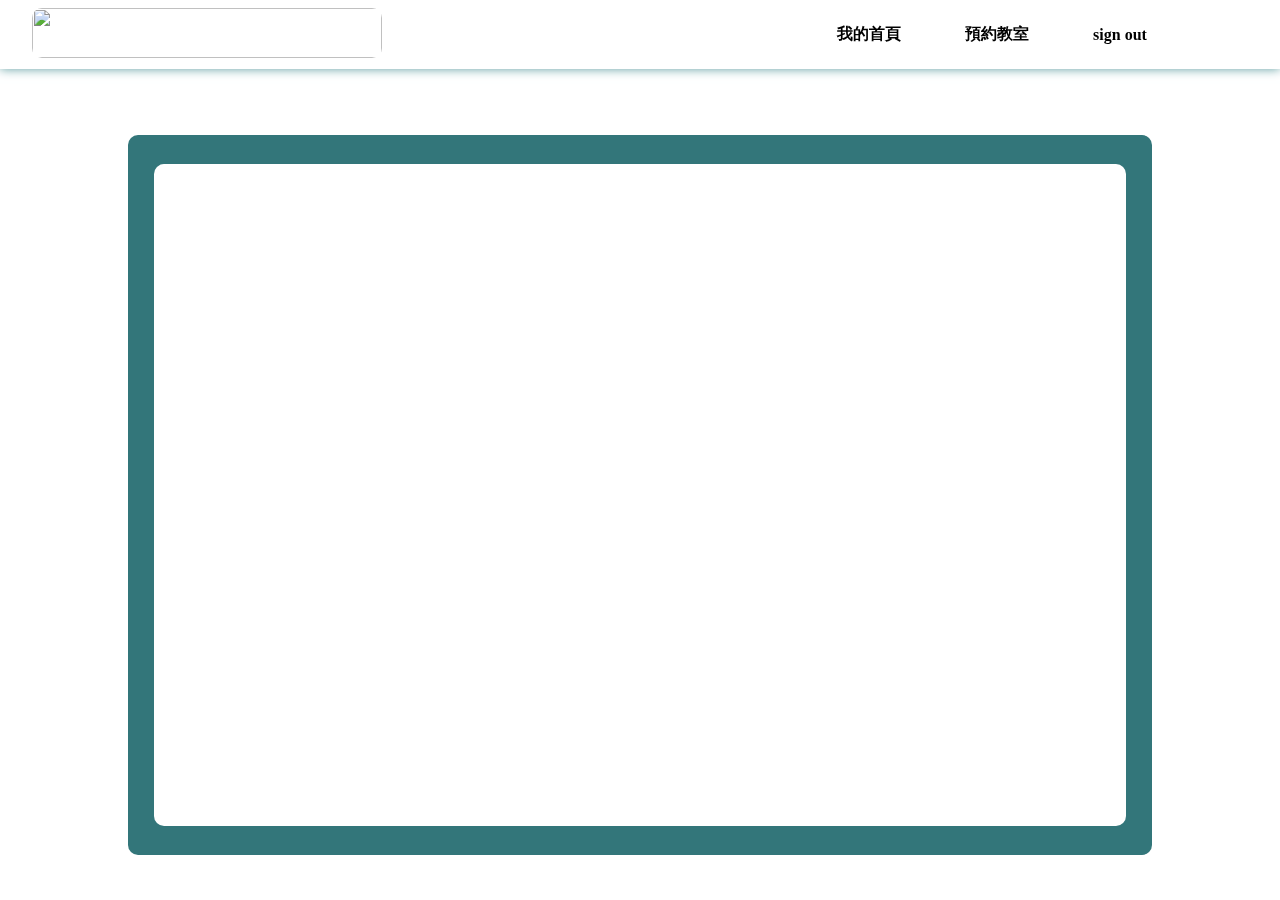
==== apoimt_3F.html @ f8aeeb2f "14 now" ====
<!DOCTYPE html>
<html>
  <head>
    <meta charset="UTF-8">
    <meta name="viewport" content="width=device-width, initial-scale=1.0">
    <title>登入 |  教室借用系統</title>
    <link href="a_top.css" rel="stylesheet">
    <link href="apoimt_3F.css" rel="stylesheet">
    <!-- The style.css file allows you to change the look of your web pages.
         If you include the next line in all your web pages, they will all share the same look.
         This makes it easier to make new pages for your site. -->
    
  </head>
  <body style="background-color: white"> 
    <div class="nav">
        <ul class="nav__list">
          <li class="nav__listlogo">
            <a href="homepage.html"><img src="school_logo.jpg" alt=""></a>
          </li>

          <li class="nav__listitem">
            <a href="homepage.html" style="text-decoration:none;"><font color="black">我的首頁</font></a>
          </li>
          <li class="nav__listitem">
            <font color="black">預約教室</font>
            <ul class="nav__listitemdrop">
              <center>
              <li><a href="apoimt_3F.html">3F</a></li>
              <li><a href="#">4F</a></li>
              <li><a href="#">5F</a></li>
              </center>
            </ul>
          </li>
          <li class="nav__listitem">
            <a href="index.html" style="text-decoration:none;"><font color="black">sign out</font></a>
          </li>
        </ul>
    </div>
    
    <div class="classroom">
      <svg>
        <path 
          d="M0 0
             H300"
          stroke="white"
        ></path>
      </svg>
    </div>
  </body>
</html>
---- a_top.css ----
*,
*::before,
*::after {
  box-sizing: border-box;
  margin: 0;
  padding: 0;
}
<!--讓上方沒空隙 下面則是畫線-->

body {
  font-family: Montserrat, sans-serif;
}


.nav {
  position: fixed;
  width: 100vw;
  box-shadow: 0 0 10px #5e9da0;
  z-index: 1;

}
.nav__list {
    display: flex;
    justify-content: flex-end;
    align-items: center;
    gap: 2rem;
    margin: 0 2rem;
}
.nav__listlogo img{
    width:350px;
    height:50px;
    border-radius: 10px;
}
 .nav__listlogo {
      list-style: none;
      margin-right: auto;
      cursor: pointer;
}


.nav__listitem {
    list-style: none;
    font-weight: bold;
    position: relative;
    left: -7%;
    padding: 1.5rem 1rem;
    cursor: pointer;
    
}
.nav__listitem a{
  text-decoration: none;
  color: black;
}
.nav__listitem::after {
  content: "";
  width: 0;
  height: 0.3rem;
  border-radius: radius 0.2rem;
  position: absolute;
  left: 1rem;
  bottom: 0.8rem;
  background-color: #33767a;
  transition: width 200ms ease-in;
}

.nav__listitem:hover::after,
.nav__listitem:focus::after {
  width: 80%;
}

.nav__listitem:hover ul,
.nav__listitem:focus ul {
  opacity: 1;
  visibility: visible;
}
.nav__listitemdrop {
  position: absolute;
  top: 3rem;
  left: 2rem;
  /*box-shadow: 0 0 10px #e1e5ee;*/
  border-radius:radius 0.2rem;
  width: 5rem;
  padding: 1rem;
  display: flex;
  flex-direction: column;
  gap: 0.5rem;
  opacity: 0;
  visibility: hidden;
  transition: opacity 200ms ease-in-out;
}
.nav__listitemdrop li {
  list-style: none;
  padding: 0.5rem 0.7rem;
  border-radius: radius 0.2rem;
  box-shadow: 0 0 10px #e1e5ee;
  margin-top: -1px;
  font-size: 20px;
  transition: background-color 200ms ease-in-out;
  
  background-color: #33767a;
  position: relative;
  overflow: hidden;   
}
.nav__listitemdrop a{
text-decoration: none;
color: rgb(0, 0, 0);
}
.nav__listitemdrop li a:hover,
.nav__listitemdrop li a:focus {
  color: #f06292;
}

-------------------控制斜斜------------------------------
/* Odd stuff */
.nav__listitemdrop > li:nth-child(odd){
  transform: skewX(-25deg) translateX(0);
}

.nav__listitemdrop > li:nth-child(odd) > a {
  transform: skewX(25deg);
}

.nav__listitemdrop > li:nth-child(odd)::after {
  right: -50%;
  transform: skewX(-25deg) rotate(3deg);
}       

/* Even stuff */
.nav__listitemdrop > li:nth-child(even){
  transform: skewX(25deg) translateX(0);
}

.nav__listitemdrop > li:nth-child(even) > a {
  transform: skewX(-25deg);
}

.nav__listitemdropu > li:nth-child(even)::after {
  left: -50%;
  transform: skewX(25deg) rotate(3deg);
}

/* Show dropdown */
.nav__listitemdrop,
.nav__listitemdrop li {
  opacity: 0;
  visibility: hidden;     
}

.nav__listitemdrop li {
  transition: .2s ease transform;
}

.nav__list > li:hover .nav__listitemdrop,
.nav__list > li:hover .nav__listitemdrop li {
  opacity: 1;
  visibility: visible;
}   

.nav__list > li:hover .nav__listitemdrop li:nth-child(even){
  transform: skewX(25deg) translateX(15px);     
}

.nav__list > li:hover .nav__listitemdrop li:nth-child(odd){
  transform: skewX(-25deg) translateX(-15px);     
}
---- apoimt_3F.css ----
* {
    font-family: 'Fjalla One'; }

.classroom {
    margin: 15vh 10%;
    width: 80% ;
    height: 80%;
    position: fixed;
    background-color: #33767a;
    border-radius: 10px;
    display: flex;
    justify-content:center;
    align-items: center;
}
  
svg {
    background-color:white;
    height: 92%; 
    width: 95%;
    border-radius: 10px;
}
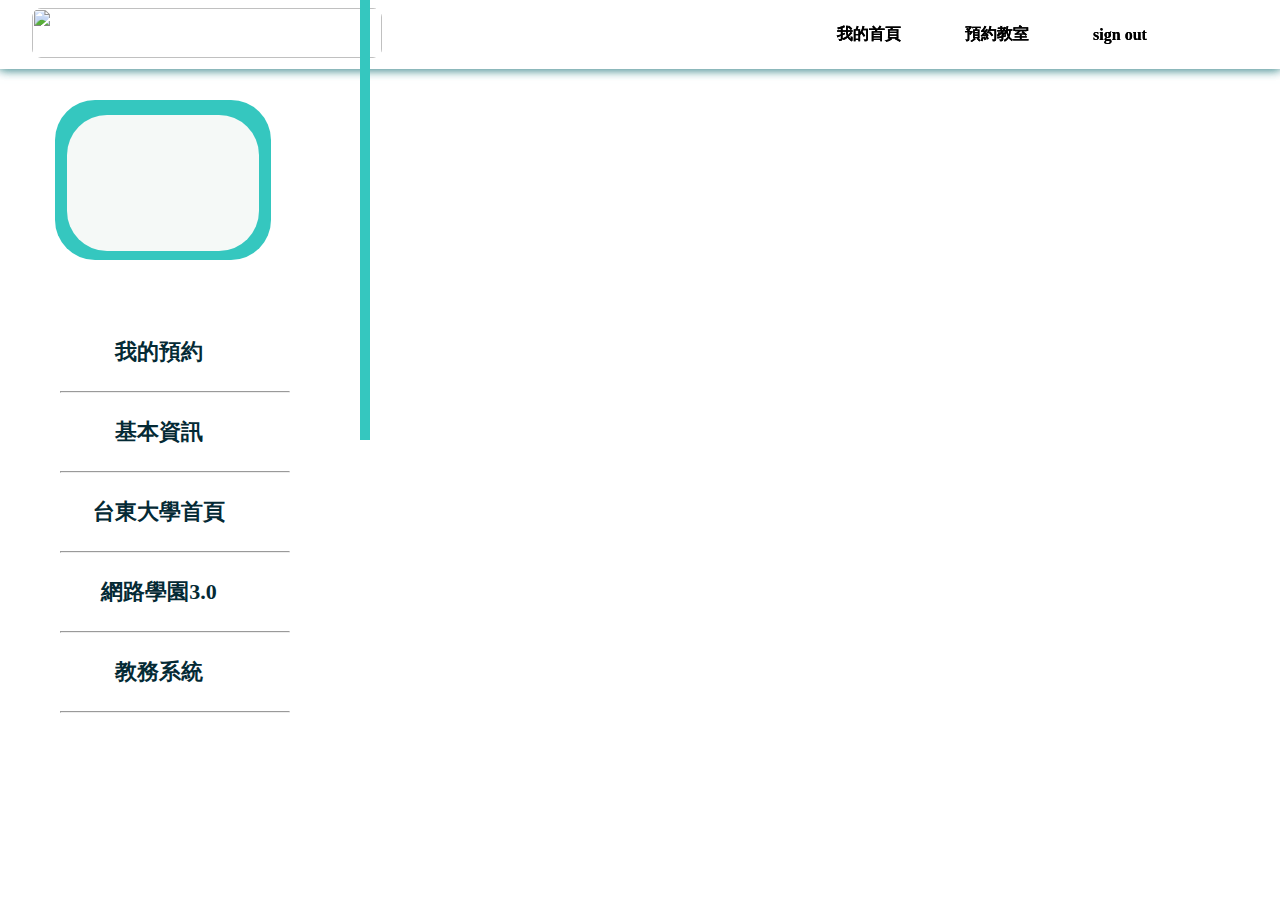
==== commit 3d022a7e: "15 but not yeeeeet><" ====
--- a/apoimt_3F.html
+++ b/apoimt_3F.html
@@ -5,6 +5,7 @@
     <meta name="viewport" content="width=device-width, initial-scale=1.0">
     <title>登入 |  教室借用系統</title>
     <link href="a_top.css" rel="stylesheet">
+    <link href="a_left.css" rel="stylesheet">
     <link href="apoimt_3F.css" rel="stylesheet">
     <!-- The style.css file allows you to change the look of your web pages.
          If you include the next line in all your web pages, they will all share the same look.
@@ -36,8 +37,68 @@
           </li>
         </ul>
     </div>
+    <center>
+    <div class="headpicture">
+        <div class="pict">
+        </div>
+    </div>
+    </center>
+    <div class="WordsUnder">
+        <center>
+        <div class="WordUndersitem">
+          <a href="myReservation.html">&emsp;我的預約&emsp;</a>
+          <br>
+        </div>
+        <hr>
+        <div class="WordUndersitem">
+            <a href="homepage.html">&emsp;基本資訊&emsp;</a>
+            <br>
+        </div>
+        <hr>
+        <div class="WordUndersitem">
+            <a href="https://www.nttu.edu.tw/">&emsp;台東大學首頁&emsp;</a>
+            <br>
+        </div>
+        <hr>
+        <div class="WordUndersitem">
+            <a href="https://eclass2.nttu.edu.tw/">&emsp;網路學園3.0&emsp;</a>
+            <br>
+        </div>
+        <hr>
+        <div class="WordUndersitem">
+            <a href="https://infosys.nttu.edu.tw/">&emsp;教務系統&emsp;</a>
+            <br>
+        </div>
+        <hr>
+      </center>
+      <div class="midline"></div>
+    </div>
+    <div class="nav">
+        <ul class="nav__list">
+          <li class="nav__listlogo">
+            <a href="homepage.html"><img src="school_logo.jpg" alt=""></a>
+          </li>
+
+          <li class="nav__listitem">
+            <a href="homepage.html" style="text-decoration:none;"><font color="black">我的首頁</font></a>
+          </li>
+          <li class="nav__listitem">
+            <font color="black">預約教室</font>
+            <ul class="nav__listitemdrop">
+              <center>
+              <li><a href="apoimt_3F.html">3F</a></li>
+              <li><a href="#">4F</a></li>
+              <li><a href="#">5F</a></li>
+              </center>
+            </ul>
+          </li>
+          <li class="nav__listitem">
+            <a href="index.html" style="text-decoration:none;"><font color="black">sign out</font></a>
+          </li>
+        </ul>
+    </div>
     
-    <div class="classroom">
+    <!--div class="classroom">
       <svg>
         <path 
           d="M0 0
@@ -45,6 +106,6 @@
           stroke="white"
         ></path>
       </svg>
-    </div>
+    </div-->
   </body>
 </html>
--- a/a_left.css
+++ b/a_left.css
@@ -0,0 +1,82 @@
+.headpicture{
+    width: 216px;
+    height: 160px;
+    position:fixed;
+    margin-top: 100px;
+    margin-left: 55px;
+    background-color: #35c7bf;
+    border-radius: 40px;
+}
+.pict{
+    margin-top: 15px;
+    width: 192px;
+    height: 136px;
+    background-color: #f5f9f7;
+    border-radius: 40px;
+}
+.WordsUnder{
+    width: 230px;
+    position:absolute;
+    margin-top: 313px;
+    margin-left: 60px;
+    font-size: 22px;
+}
+.WordUndersitem {
+    list-style: none;
+    font-weight: bold;
+    position: relative;
+    left: -7%;
+    padding: 1.5rem 1rem;
+    cursor: pointer;
+    
+}
+
+.WordUndersitem a{
+  text-decoration: none;
+  color: rgb(4, 42, 53);
+}
+.WordUndersitem::after {
+  content: "";
+  width: 0;
+  height: 0.3rem;
+  border-radius: radius 0.2rem;
+  position: absolute;
+  left: 4rem;
+  bottom: 0.8rem;
+  background-color: #33767a;
+  transition: width 200ms ease-in;
+}
+
+.WordUndersitem:hover::after,
+.WordUndersitem:focus::after {
+  width: 45%;
+}
+
+.WordUndersitem:hover ul,
+.WordUndersitem:focus ul {
+  opacity: 1;
+  visibility: visible;
+}
+.midline{
+  width: 10px;
+  height: 680px;
+  background-color: #35c7bf;
+  margin-left: 300px;
+  top: -240px;
+  position: fixed;
+  z-index: 2;
+}
+.rightData{
+  position:absolute;
+  margin-left: 400px;
+  width: 1110px;
+  height: 500px;
+  margin-top: 80px;
+}
+.bigWords{
+  font-size: 40px;
+}
+.data b{
+  font-size: 20px;
+  margin-left: 200px;
+}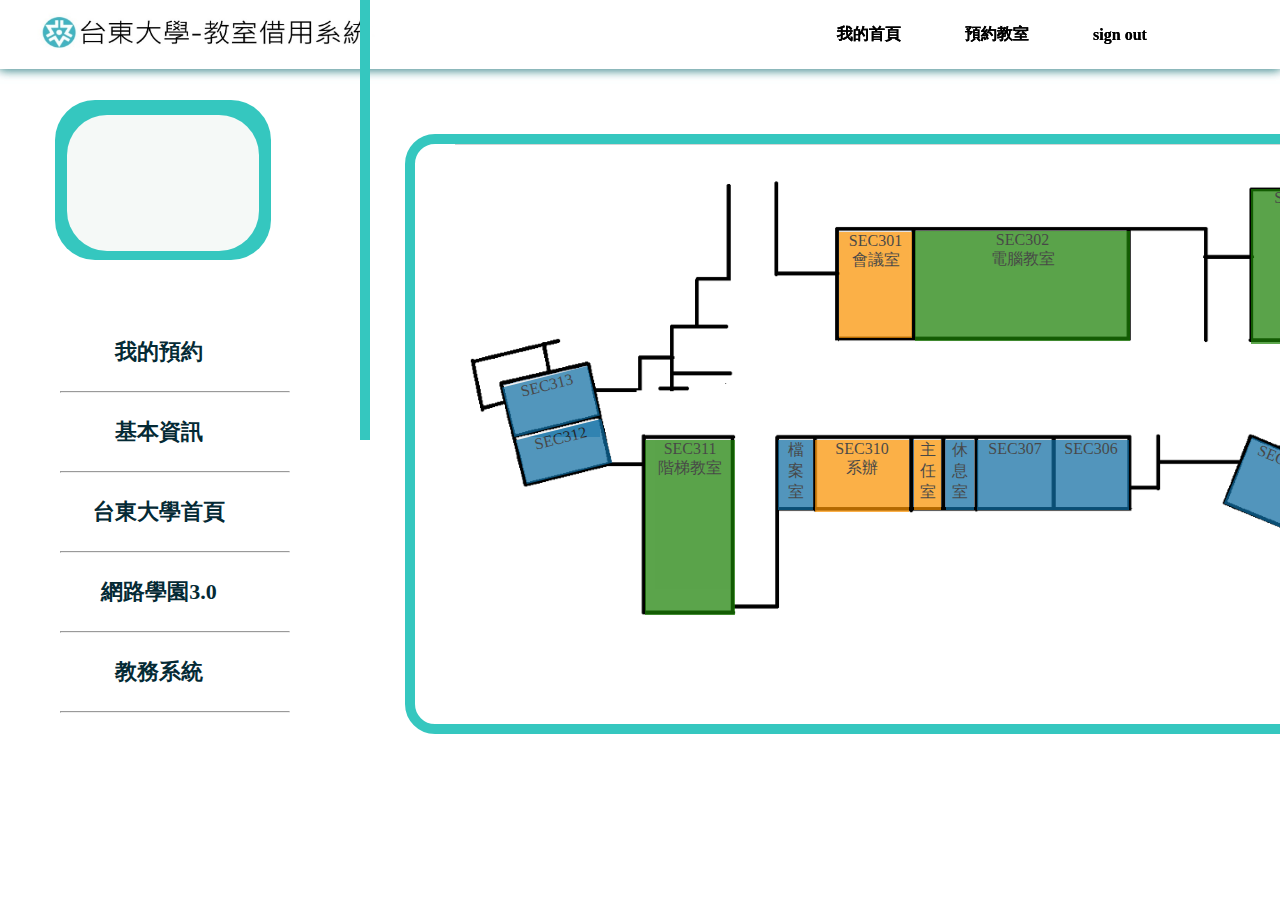
==== commit 80a856ed: "after TA backend" ====
--- a/apoimt_3F.html
+++ b/apoimt_3F.html
@@ -6,6 +6,7 @@
     <title>登入 |  教室借用系統</title>
     <link href="a_top.css" rel="stylesheet">
     <link href="a_left.css" rel="stylesheet">
+    <link href="myData.css" rel="stylesheet">
     <link href="apoimt_3F.css" rel="stylesheet">
     <!-- The style.css file allows you to change the look of your web pages.
          If you include the next line in all your web pages, they will all share the same look.
@@ -16,11 +17,11 @@
     <div class="nav">
         <ul class="nav__list">
           <li class="nav__listlogo">
-            <a href="homepage.html"><img src="school_logo.jpg" alt=""></a>
+            <a href="homepage.php"><img src="school_logo.jpg" alt=""></a>
           </li>
 
           <li class="nav__listitem">
-            <a href="homepage.html" style="text-decoration:none;"><font color="black">我的首頁</font></a>
+            <a href="homepage.php" style="text-decoration:none;"><font color="black">我的首頁</font></a>
           </li>
           <li class="nav__listitem">
             <font color="black">預約教室</font>
@@ -33,7 +34,7 @@
             </ul>
           </li>
           <li class="nav__listitem">
-            <a href="index.html" style="text-decoration:none;"><font color="black">sign out</font></a>
+            <a href="logout.php" style="text-decoration:none;"><font color="black">sign out</font></a>
           </li>
         </ul>
     </div>
@@ -46,12 +47,12 @@
     <div class="WordsUnder">
         <center>
         <div class="WordUndersitem">
-          <a href="myReservation.html">&emsp;我的預約&emsp;</a>
+          <a href="myReservation.php">&emsp;我的預約&emsp;</a>
           <br>
         </div>
         <hr>
         <div class="WordUndersitem">
-            <a href="homepage.html">&emsp;基本資訊&emsp;</a>
+            <a href="homepage.php">&emsp;基本資訊&emsp;</a>
             <br>
         </div>
         <hr>
@@ -76,36 +77,108 @@
     <div class="nav">
         <ul class="nav__list">
           <li class="nav__listlogo">
-            <a href="homepage.html"><img src="school_logo.jpg" alt=""></a>
+            <a href="homepage.php"><img src="school_logo.jpg" alt=""></a>
           </li>
 
           <li class="nav__listitem">
-            <a href="homepage.html" style="text-decoration:none;"><font color="black">我的首頁</font></a>
+            <a href="homepage.php" style="text-decoration:none;"><font color="black">我的首頁</font></a>
           </li>
           <li class="nav__listitem">
             <font color="black">預約教室</font>
             <ul class="nav__listitemdrop">
               <center>
               <li><a href="apoimt_3F.html">3F</a></li>
-              <li><a href="#">4F</a></li>
-              <li><a href="#">5F</a></li>
+              <li><a href="apoimt_4F.html">4F</a></li>
+              <li><a href="apoimt_5F.html">5F</a></li>
               </center>
             </ul>
           </li>
           <li class="nav__listitem">
-            <a href="index.html" style="text-decoration:none;"><font color="black">sign out</font></a>
+            <a href="logout.php" style="text-decoration:none;"><font color="black">sign out</font></a>
           </li>
         </ul>
     </div>
     
-    <!--div class="classroom">
-      <svg>
-        <path 
-          d="M0 0
-             H300"
-          stroke="white"
-        ></path>
-      </svg>
-    </div-->
+    <div class="rightData">
+      <br>
+      <center>
+      <br>
+      <br>
+      <div class="circ" style="width: 1100px;height: 600px;border:10px #35c7bf solid; border-radius:30px;">
+          <img src="3stair.png" alt="" >
+      </div>
+      </center>
+      <div class="sec310" style="cursor:pointer;" onclick="location.href='lend_room.php?classname=SEC310';">
+        <CENter>
+        <a  id="roomName">SEC310<br>系辦</a>
+      </CENter>
+      </div>
+      <div class="sec311" style="cursor:pointer;" onclick="location.href='lend_room.php?classname=SEC311';">
+        <CENter>
+        <a  id="roomName">SEC311<br>階梯教室</a>
+      </CENter>
+      </div>
+      <div class="sec312" style="cursor:pointer;" onclick="location.href='lend_room.php?classname=SEC312';">
+        <CENter>
+        <a  id="roomName">SEC312</a>
+      </CENter>
+      </div>
+      <div class="sec313" style="cursor:pointer;" onclick="location.href='lend_room.php?classname=SEC313';">
+        <CENter>
+        <a  id="roomName">SEC313</a>
+      </CENter>
+      </div>
+      <div class="sec302" style="cursor:pointer;" onclick="location.href='lend_room.php?classname=SEC302';">
+        <CENter>
+        <a  id="roomName">SEC302<br>電腦教室</a>
+      </CENter>
+      </div>
+      <div class="sec305" style="cursor:pointer;" onclick="location.href='lend_room.php?classname=SEC305';">
+        <CENter>
+        <a id="roomName">SEC305</a>
+      </CENter>
+      </div>
+      <div class="sec304" style="cursor:pointer;" onclick="location.href='lend_room.php?classname=SEC304';">
+        <CENter>
+        <a  id="roomName">SEC304</a>
+      </CENter>
+      </div>
+      <div class="sec303" style="cursor:pointer;" onclick="location.href='lend_room.php?classname=SEC303';">
+        <CENter>
+        <a  id="roomName">SEC303</a>
+      </CENter>
+      </div>
+      <div class="sec301" style="cursor:pointer;" onclick="location.href='lend_room.php?classname=SEC301';">
+        <CENter>
+        <a  id="roomName">SEC301<br>會議室</a>
+      </CENter>
+      </div>
+      <div class="sec307" style="cursor:pointer;" onclick="location.href='lend_room.php?classname=SEC307';">
+        <CENter>
+        <a  id="roomName">SEC307</a>
+      </CENter>
+      </div>
+      <div class="sec306" style="cursor:pointer;" onclick="location.href='lend_room.php?classname=SEC306';">
+        <CENter>
+        <a  id="roomName">SEC306</a>
+      </CENter>
+      </div>
+      <div class="sec309" style="cursor:pointer;" onclick="location.href='lend_room.php?classname=主任';">
+        <CENter>
+        <a  id="roomName1">主<br>任<br>室</a>
+      </CENter>
+      </div>
+      <div class="sec308" style="cursor:pointer;" onclick="location.href='lend_room.php?classname=SEC308';">
+        <CENter>
+        <a id="roomName1">休<br>息<br>室</a>
+      </CENter>
+      </div>
+      <div class="secrest" style="cursor:pointer;" onclick="location.href='lend_room.php?classname=SECRest';">
+        <CENter>
+        <a id="roomName1">檔<br>案<br>室</a>
+      </CENter>
+      </div>
+
+  </div>
   </body>
 </html>
--- a/apoimt_3F.css
+++ b/apoimt_3F.css
@@ -1,23 +1,211 @@
-* {
-    font-family: 'Fjalla One'; }
-
-.classroom {
-    margin: 15vh 10%;
-    width: 80% ;
-    height: 80%;
-    position: fixed;
-    background-color: #33767a;
-    border-radius: 10px;
-    display: flex;
-    justify-content:center;
-    align-items: center;
-}
-  
-svg {
-    background-color:white;
-    height: 92%; 
-    width: 95%;
-    border-radius: 10px;
-}
-
-
+
+.sec310{
+    position: absolute;
+    width:94px;
+    height:72px;
+    background-color: rgb(255, 149, 0);
+    border-radius: 0px;
+    margin-left: 415px;
+    top: 360px;
+    z-index: 2;
+    opacity: 0.7;
+}
+.sec310:hover{
+background-color: black;
+}
+.sec311{
+position: absolute;
+width:90px;
+height:175px;
+background-color: rgb(27, 131, 4);
+border-radius: 0px;
+margin-left: 245px;
+top: 360px;
+z-index: 2;
+opacity: 0.7;
+}
+.sec311:hover{
+background-color: black;
+}
+.sec312{
+position: absolute;
+width:88px;
+height:45px;
+background-color: rgb(15, 111, 166);
+border-radius: 0px;
+margin-left: 120px;
+top: 349px;
+z-index: 2;
+opacity: 0.7;
+transform:rotate(-14deg);
+}
+.sec313:hover{
+background-color: black;
+}
+.sec313{
+position: absolute;
+width:88px;
+height:51px;
+background-color: rgb(15, 111, 166);
+border-radius: 0px;
+margin-left: 107px;
+top: 296px;
+z-index: 2;
+opacity: 0.7;
+transform:rotate(-14deg);
+}
+.sec312:hover{
+background-color: black;
+}
+.sec302{
+position: absolute;
+width:215px;
+height:110px;
+background-color: rgb(27, 131, 4);
+border-radius: 0px;
+margin-left: 515px;
+top: 151px;
+z-index: 2;
+opacity: 0.7;
+
+}
+.sec302:hover{
+background-color: black;
+}
+.sec305{
+position: absolute;
+width:75px;
+height:72px;
+background-color: rgb(15, 111, 166);
+border-radius: 0px;
+margin-left: 835px;
+top: 369px;
+z-index: 2;
+opacity: 0.7;
+transform:rotate(23deg);
+
+}
+.sec305:hover{
+background-color: black;
+}
+.sec304{
+position: absolute;
+width:75px;
+height:72px;
+background-color: rgb(15, 111, 166);
+border-radius: 0px;
+margin-left: 905px;
+top: 399px;
+z-index: 2;
+opacity: 0.7;
+transform:rotate(23deg);
+
+}
+.sec304:hover{
+background-color: black;
+}
+.sec303{
+position: absolute;
+width:100px;
+height:155px;
+background-color: rgb(27, 131, 4);
+border-radius: 0px;
+margin-left: 851px;
+top: 109px;
+z-index: 2;
+opacity: 0.7;
+
+}
+.sec303:hover{
+background-color: black;
+}
+.sec301{
+position: absolute;
+width:73px;
+height:106px;
+background-color: rgb(255, 149, 0);
+border-radius: 0px;
+margin-left: 439px;
+top: 152px;
+z-index: 2;
+opacity: 0.7;
+
+}
+.sec301:hover{
+background-color: black;
+}
+.sec307{
+position: absolute;
+width:76px;
+height:70px;
+background-color: rgb(15, 111, 166);
+border-radius: 0px;
+margin-left: 577px;
+top: 360px;
+z-index: 2;
+opacity: 0.7;
+
+}
+.sec307:hover{
+background-color: black;
+}
+.sec306{
+    position: absolute;
+    width:76px;
+    height:70px;
+    background-color: rgb(15, 111, 166);
+    border-radius: 0px;
+    margin-left: 653px;
+    top: 360px;
+    z-index: 2;
+    opacity: 0.7;
+    
+}
+.sec306:hover{
+    background-color: black;
+}
+.sec309{
+    position: absolute;
+    width:27px;
+    height:70px;
+    background-color: rgb(255, 149, 0);
+    border-radius: 0px;
+    margin-left: 514px;
+    top: 360px;
+    z-index: 2;
+    opacity: 0.7;
+    
+}
+.sec309:hover{
+    background-color: black;
+}
+.sec308{
+    position: absolute;
+    width:28px;
+    height:70px;
+    background-color: rgb(15, 111, 166);
+    border-radius: 0px;
+    margin-left: 546px;
+    top: 360px;
+    z-index: 2;
+    opacity: 0.7;
+    
+}
+.sec308:hover{
+    background-color: black;
+}
+.secrest{
+    position: absolute;
+    width:35px;
+    height:70px;
+    background-color: rgb(15, 111, 166);
+    border-radius: 0px;
+    margin-left: 378px;
+    top: 360px;
+    z-index: 2;
+    opacity: 0.7;
+    
+}
+.secrest:hover{
+    background-color: black;
+}